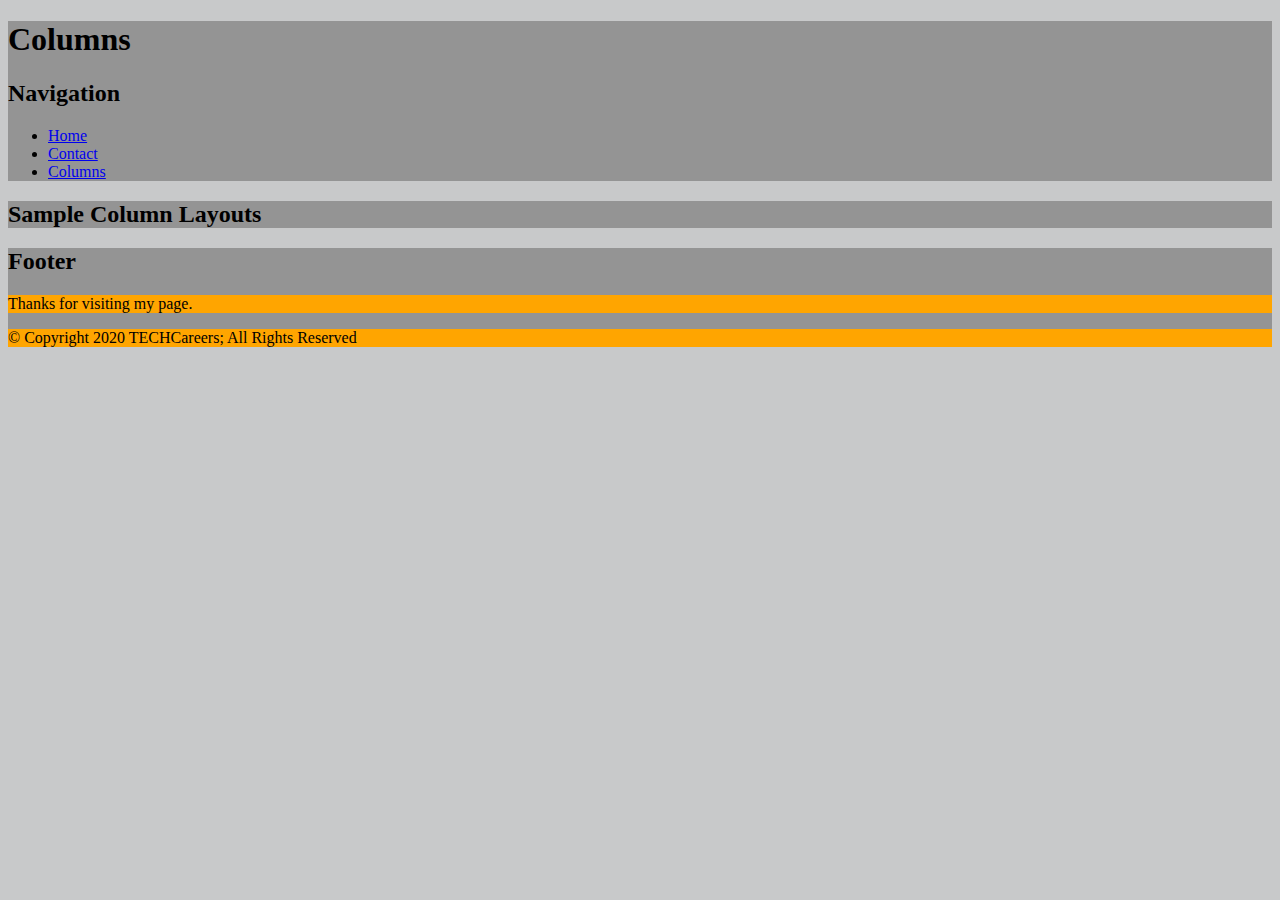
==== columns.html @ 2a1f09e5 "Added lorem ipsum text." ====
<!DOCTYPE html>
<html>
    <head>
        <title>Columns | Shailza Sharma</title>
        <!-- Set the character set, so that browser knows which character is missing-->
        <meta charset="UTF-8">
        <!-- For modern responsive web development:-->
        <meta name ="viewport" content = "width=device-width, initial-scale=1.0">
        <!-- Meta Data -->
              <meta name = "description" content ="A website about Shailza Sharma.">
        <meta name = "author", content="Shailza Sharma">

        <!-- Style(s)-->
        <link rel="stylesheet" type="text/css" href="css/main.css">

        <!-- Script(s)-->
        <!-- defer attribute will cause scripts to wait untill the body is loaded before executing(important for DOM/element manipulation by scripts) -->
        <script src="js/scripts.js" type="text/javascript" defer></script>
    </head>
        <body>
            <header>
                <h1>Columns</h1>
                <nav> <!--Navigation-->
                    <h2>Navigation</h2>
                <ul>
                <li><a href="index.html">Home</a></li>
                <li><a href="contact.html">Contact</a></li>
                <li><a href="columns.html">Columns</a></li>
            </ul>
        </nav>
        </header>
        <main>
           <h2>Sample Column Layouts</h2>
            </main>
              <footer>
                  <h2>Footer</h2>
                  <p>Thanks for visiting my page.</p>
                    <p>
                      &copy; <span>Copyright 2020 TECHCareers</span>;
                      All Rights Reserved
                  </p>
                 </footer>
        </body>
    
</html>
---- css/main.css ----
body {  /*selector/element from page */
    background-color: rgb(200, 201, 202);   /*property:value*/
    }
    header,main,footer{
        background-color: rgb(148, 148, 148);
    }
    /*main {
        background-color: chartreuse;
    }

    p{
        background-color: yellow;
    }

    footer{
    background-color: cyan;
    } */
    body>footer>p {
        background-color: orange;
    }
    footer p{
        background-color: pink; /* Descendent selectors: selects every element on the page of the latter name of that is a child of former name*/
    }
    /* Direct Descendent selectors: selects every element on the page of the latter name of that is a direct child of former name*/
  
    /*
    Class selectors are used to select every element on a page with a given class attribute, regardless of element type. Classes have higjer specificity than element selectors.
        */
        .photo {
            border: 2px solid black;
        }
        /* ID selectors: Are used to select the single element with the given ID. IDs have higher specificity tyan class selectors. */
        #turbines {
            border: 3px solid red;
            border-radius: 10px;
            width: 50%;
        }

        main > p {
          font-size: 40px;
          color: firebrick;
          font-weight: bolder;
          text-decoration: underline overline;
          font-style: italic;
        }
        .contact main {
            background-image: url(../img/Rocky\ mountains.jpg);
             }
        .contact .mask {
            background-color: rgb(50,50,0.5);
        }
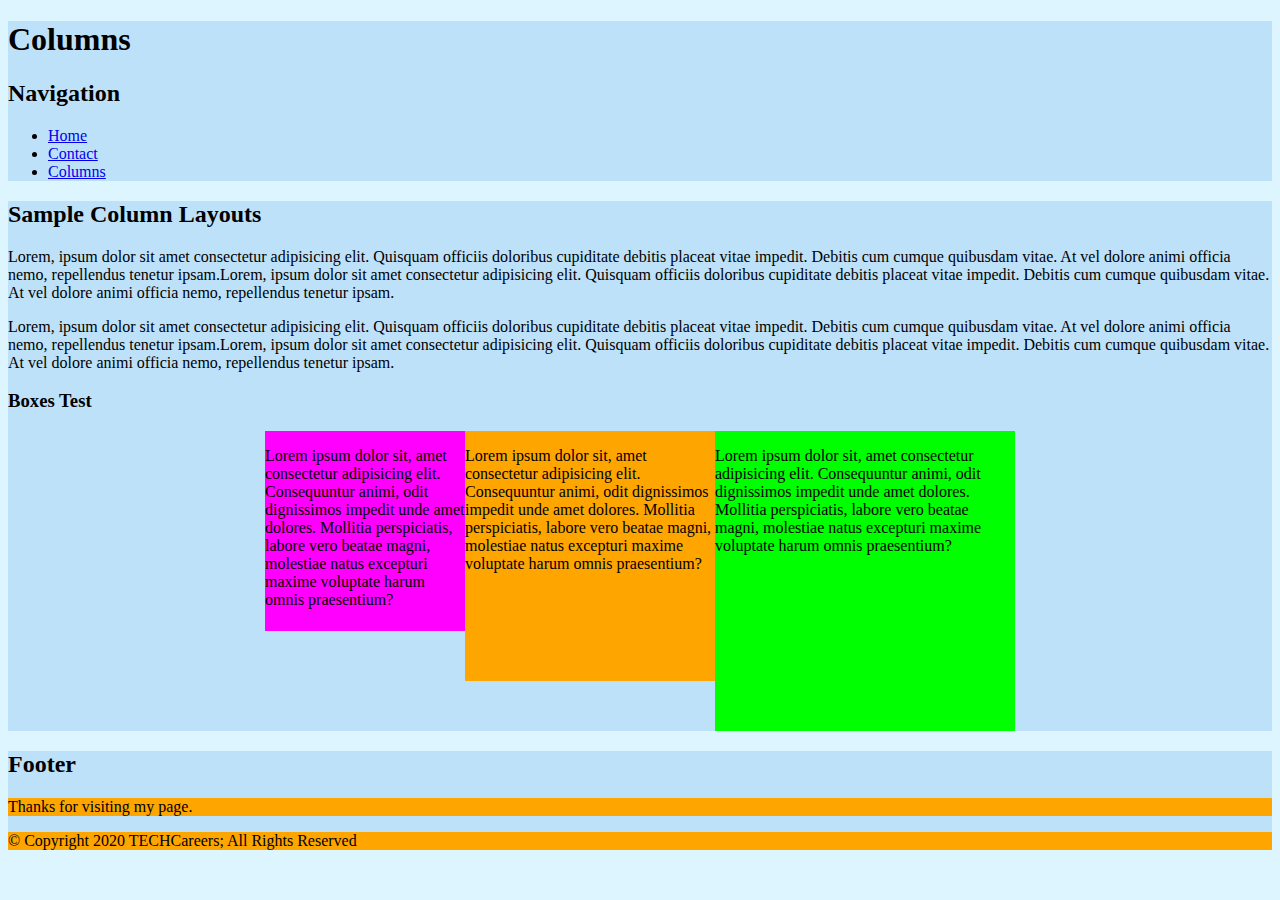
==== commit b0401be4: "Added boxes and modified css." ====
--- a/columns.html
+++ b/columns.html
@@ -31,6 +31,18 @@
         </header>
         <main>
            <h2>Sample Column Layouts</h2>
+           <section>
+           <p>Lorem, ipsum dolor sit amet consectetur adipisicing elit. Quisquam officiis doloribus cupiditate debitis placeat vitae impedit. Debitis cum cumque quibusdam vitae. At vel dolore animi officia nemo, repellendus tenetur ipsam.Lorem, ipsum dolor sit amet consectetur adipisicing elit. Quisquam officiis doloribus cupiditate debitis placeat vitae impedit. Debitis cum cumque quibusdam vitae. At vel dolore animi officia nemo, repellendus tenetur ipsam.</p>
+           <p>Lorem, ipsum dolor sit amet consectetur adipisicing elit. Quisquam officiis doloribus cupiditate debitis placeat vitae impedit. Debitis cum cumque quibusdam vitae. At vel dolore animi officia nemo, repellendus tenetur ipsam.Lorem, ipsum dolor sit amet consectetur adipisicing elit. Quisquam officiis doloribus cupiditate debitis placeat vitae impedit. Debitis cum cumque quibusdam vitae. At vel dolore animi officia nemo, repellendus tenetur ipsam.</p>
+        </section>
+        <section>
+            <h3>Boxes Test</h3>
+            <div class="flex">
+            <div class="magenta"><p>Lorem ipsum dolor sit, amet consectetur adipisicing elit. Consequuntur animi, odit dignissimos impedit unde amet dolores. Mollitia perspiciatis, labore vero beatae magni, molestiae natus excepturi maxime voluptate harum omnis praesentium?</p></div>
+            <div class="orange"><p>Lorem ipsum dolor sit, amet consectetur adipisicing elit. Consequuntur animi, odit dignissimos impedit unde amet dolores. Mollitia perspiciatis, labore vero beatae magni, molestiae natus excepturi maxime voluptate harum omnis praesentium?</p></div>
+            <div class="lime"><p>Lorem ipsum dolor sit, amet consectetur adipisicing elit. Consequuntur animi, odit dignissimos impedit unde amet dolores. Mollitia perspiciatis, labore vero beatae magni, molestiae natus excepturi maxime voluptate harum omnis praesentium?</p></div>
+        </div>
+        </section>
             </main>
               <footer>
                   <h2>Footer</h2>
--- a/css/main.css
+++ b/css/main.css
@@ -1,8 +1,8 @@
 body {  /*selector/element from page */
-    background-color: rgb(200, 201, 202);   /*property:value*/
+    background-color: rgb(220, 245, 255);   /*property:value*/
     }
     header,main,footer{
-        background-color: rgb(148, 148, 148);
+        background-color: rgb(190, 225, 250);
     }
     /*main {
         background-color: chartreuse;
@@ -37,10 +37,10 @@
         }
 
         main > p {
-          font-size: 40px;
+          font-size: 20px;
           color: firebrick;
           font-weight: bolder;
-          text-decoration: underline overline;
+          /*text-decoration: underline overline;*/
           font-style: italic;
         }
         .contact main {
@@ -48,4 +48,29 @@
              }
         .contact .mask {
             background-color: rgb(50,50,0.5);
+        }
+        .flex {
+            display:flex;
+            justify-content: center;
+        }
+        .magenta, .orange, .lime {
+            display: inline;
+        }
+        .magenta {
+            background-color: magenta;
+            width: 200px;
+            height: 200px;
+           
+        }
+        .orange {
+            background-color: orange;
+            width: 250px;
+            height: 250px;
+           
+        }
+        .lime{
+            background-color: lime;
+            width: 300px;
+            height: 300px;
+           
         }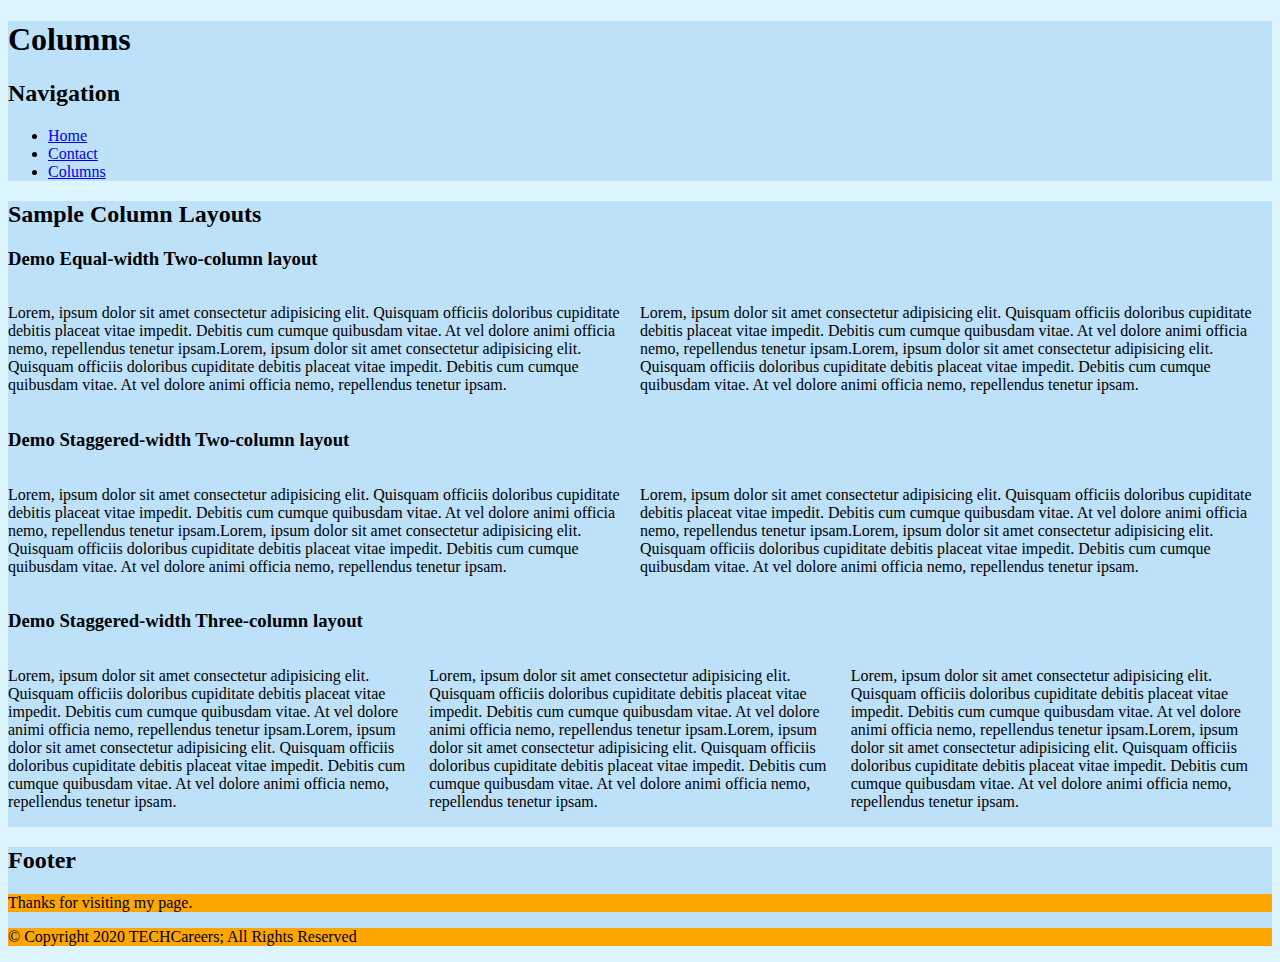
==== commit 6bc20cd1: "Added Three columns layout  and modified css." ====
--- a/columns.html
+++ b/columns.html
@@ -32,17 +32,27 @@
         <main>
            <h2>Sample Column Layouts</h2>
            <section>
+               <h3>Demo Equal-width Two-column layout</h3>
+               <div class="flex">
            <p>Lorem, ipsum dolor sit amet consectetur adipisicing elit. Quisquam officiis doloribus cupiditate debitis placeat vitae impedit. Debitis cum cumque quibusdam vitae. At vel dolore animi officia nemo, repellendus tenetur ipsam.Lorem, ipsum dolor sit amet consectetur adipisicing elit. Quisquam officiis doloribus cupiditate debitis placeat vitae impedit. Debitis cum cumque quibusdam vitae. At vel dolore animi officia nemo, repellendus tenetur ipsam.</p>
            <p>Lorem, ipsum dolor sit amet consectetur adipisicing elit. Quisquam officiis doloribus cupiditate debitis placeat vitae impedit. Debitis cum cumque quibusdam vitae. At vel dolore animi officia nemo, repellendus tenetur ipsam.Lorem, ipsum dolor sit amet consectetur adipisicing elit. Quisquam officiis doloribus cupiditate debitis placeat vitae impedit. Debitis cum cumque quibusdam vitae. At vel dolore animi officia nemo, repellendus tenetur ipsam.</p>
+               </div>
         </section>
         <section>
-            <h3>Boxes Test</h3>
+            <h3>Demo Staggered-width Two-column layout</h3>
             <div class="flex">
-            <div class="magenta"><p>Lorem ipsum dolor sit, amet consectetur adipisicing elit. Consequuntur animi, odit dignissimos impedit unde amet dolores. Mollitia perspiciatis, labore vero beatae magni, molestiae natus excepturi maxime voluptate harum omnis praesentium?</p></div>
-            <div class="orange"><p>Lorem ipsum dolor sit, amet consectetur adipisicing elit. Consequuntur animi, odit dignissimos impedit unde amet dolores. Mollitia perspiciatis, labore vero beatae magni, molestiae natus excepturi maxime voluptate harum omnis praesentium?</p></div>
-            <div class="lime"><p>Lorem ipsum dolor sit, amet consectetur adipisicing elit. Consequuntur animi, odit dignissimos impedit unde amet dolores. Mollitia perspiciatis, labore vero beatae magni, molestiae natus excepturi maxime voluptate harum omnis praesentium?</p></div>
-        </div>
-        </section>
+        <p>Lorem, ipsum dolor sit amet consectetur adipisicing elit. Quisquam officiis doloribus cupiditate debitis placeat vitae impedit. Debitis cum cumque quibusdam vitae. At vel dolore animi officia nemo, repellendus tenetur ipsam.Lorem, ipsum dolor sit amet consectetur adipisicing elit. Quisquam officiis doloribus cupiditate debitis placeat vitae impedit. Debitis cum cumque quibusdam vitae. At vel dolore animi officia nemo, repellendus tenetur ipsam.</p>
+        <p>Lorem, ipsum dolor sit amet consectetur adipisicing elit. Quisquam officiis doloribus cupiditate debitis placeat vitae impedit. Debitis cum cumque quibusdam vitae. At vel dolore animi officia nemo, repellendus tenetur ipsam.Lorem, ipsum dolor sit amet consectetur adipisicing elit. Quisquam officiis doloribus cupiditate debitis placeat vitae impedit. Debitis cum cumque quibusdam vitae. At vel dolore animi officia nemo, repellendus tenetur ipsam.</p>
+                   </div>
+     </section>
+     <section>
+        <h3>Demo Staggered-width Three-column layout</h3>
+        <div class="flex">
+    <p>Lorem, ipsum dolor sit amet consectetur adipisicing elit. Quisquam officiis doloribus cupiditate debitis placeat vitae impedit. Debitis cum cumque quibusdam vitae. At vel dolore animi officia nemo, repellendus tenetur ipsam.Lorem, ipsum dolor sit amet consectetur adipisicing elit. Quisquam officiis doloribus cupiditate debitis placeat vitae impedit. Debitis cum cumque quibusdam vitae. At vel dolore animi officia nemo, repellendus tenetur ipsam.</p>
+    <p>Lorem, ipsum dolor sit amet consectetur adipisicing elit. Quisquam officiis doloribus cupiditate debitis placeat vitae impedit. Debitis cum cumque quibusdam vitae. At vel dolore animi officia nemo, repellendus tenetur ipsam.Lorem, ipsum dolor sit amet consectetur adipisicing elit. Quisquam officiis doloribus cupiditate debitis placeat vitae impedit. Debitis cum cumque quibusdam vitae. At vel dolore animi officia nemo, repellendus tenetur ipsam.</p>
+    <p>Lorem, ipsum dolor sit amet consectetur adipisicing elit. Quisquam officiis doloribus cupiditate debitis placeat vitae impedit. Debitis cum cumque quibusdam vitae. At vel dolore animi officia nemo, repellendus tenetur ipsam.Lorem, ipsum dolor sit amet consectetur adipisicing elit. Quisquam officiis doloribus cupiditate debitis placeat vitae impedit. Debitis cum cumque quibusdam vitae. At vel dolore animi officia nemo, repellendus tenetur ipsam.</p>
+               </div>
+ </section>
             </main>
               <footer>
                   <h2>Footer</h2>
--- a/css/main.css
+++ b/css/main.css
@@ -51,26 +51,41 @@
         }
         .flex {
             display:flex;
-            justify-content: center;
+            justify-content: space-around;
         }
-        .magenta, .orange, .lime {
-            display: inline;
+        .flex > div> p {
+            margin:0;
         }
-        .magenta {
-            background-color: magenta;
-            width: 200px;
-            height: 200px;
-           
+
+        main>section:nth-of-the-type(1) p {
+                width: 48%;
         }
-        .orange {
-            background-color: orange;
-            width: 250px;
-            height: 250px;
-           
+        main>section:nth-of-the-type(2) p {
+            width: 48%;
+    }
+
+    main>section:nth-of-the-type(2) p:first-child {
+        width: 23%;
+}
+main>section:nth-of-the-type(2) p:first-child {
+    width: 73%;
+    align-self: center;
+
+    }
+    main>section:nth-of-the-type(3) p:first-child {
+        width: 25%;
+        align-self: center; /*1/4 space*/
+    
         }
-        .lime{
-            background-color: lime;
-            width: 300px;
-            height: 300px;
-           
-        }+        main>section:nth-of-the-type(3) p:nth-child(2) {
+            width: 33%;
+            align-self: center; /*1/3 space*/
+        
+            }
+
+            main>section:nth-of-the-type(3) p:last-child {
+                width: 35%;
+                align-self: center; /*1/3 space*/
+            
+                }
+       